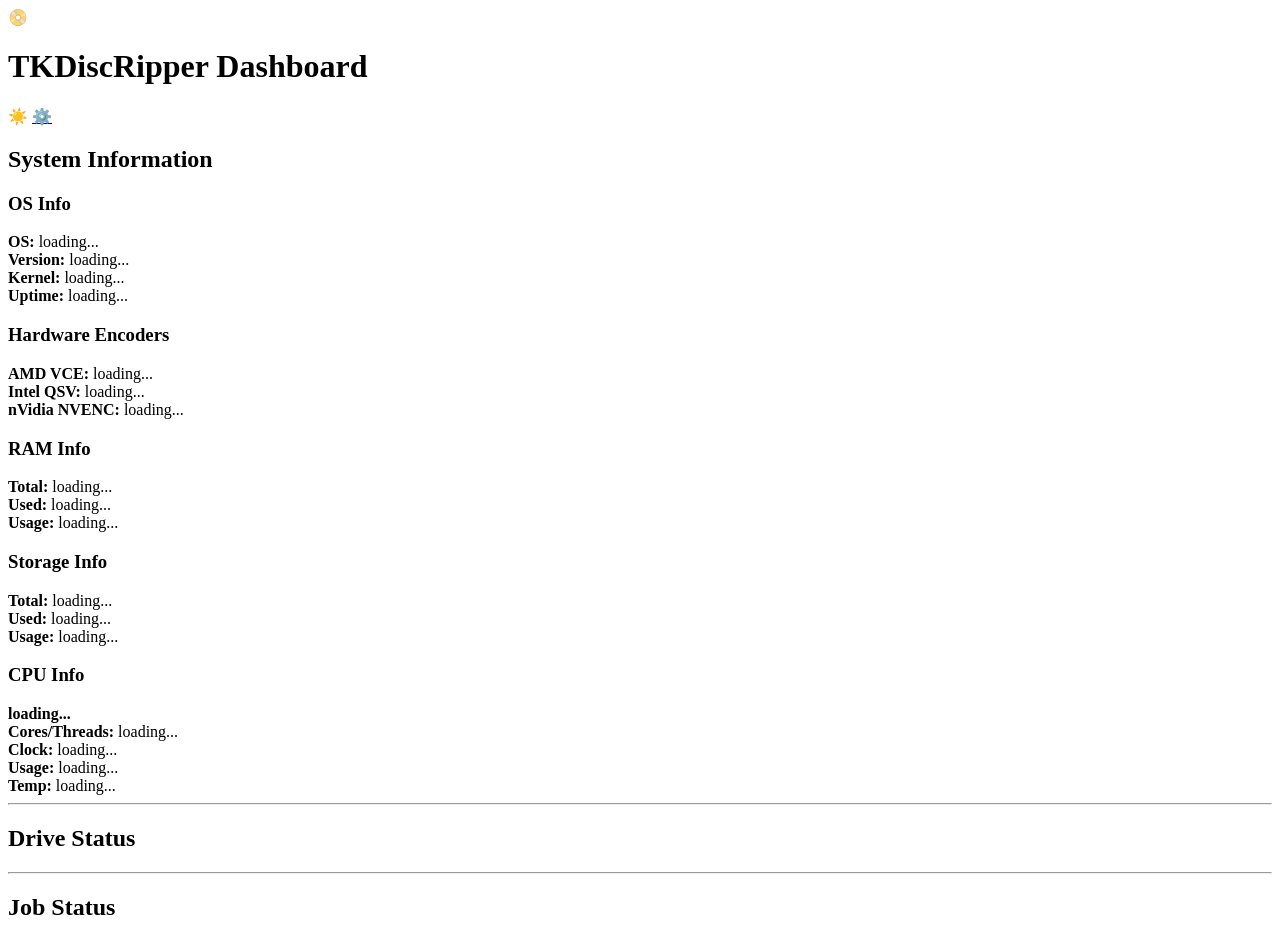
==== app/frontend/templates/dashboard.html @ 95b8765e "280901" ====
<!DOCTYPE html>
<html lang="en">
<head>
  <meta charset="utf-8">
  <title>TKDiscRipper Dashboard</title>
  <link rel="stylesheet" href="/static/style.css">
  <link rel="icon" type="image/gif" href="/static/favicon.gif">
  <script>document.documentElement.classList.add('dark-mode');</script>
  <script src="/static/dashboard.js" defer></script>
  <script src="/static/toast.js" defer></script>
</head>
<body>
    <div id="toast"></div>
  <header class="header-bar" role="banner" aria-label="Site Header">
    <div class="title-left">
      <span class="icon">📀</span>
      <h1>TKDiscRipper Dashboard</h1>
    </div>
    <div class="title-right">
      <span id="theme-icon" class="theme-symbol" onclick="toggleTheme()">☀️</span>
      <a href="/settings" title="Settings">⚙️</a>
    </div>    
  </header>
  <main class="content" role="main">
    <h2>System Information</h2>
    <div class="tile-row" id="system-info">
      <div class="tile" id="os_info">
        <h3>OS Info</h3>
        <div class="entry"><strong>OS:</strong> <span id="os">loading...</span></div>
        <div class="entry"><strong>Version:</strong> <span id="os_version">loading...</span></div>
        <div class="entry"><strong>Kernel:</strong> <span id="kernel">loading...</span></div>
        <div class="entry"><strong>Uptime:</strong> <span id="uptime">loading...</span></div>
      </div>

      <div class="tile" id="hwenc_info">
        <h3>Hardware Encoders</h3>
        <div class="entry"><strong>AMD VCE:</strong> <span id="amd_vce">loading...</span></div>
        <div class="entry"><strong>Intel QSV:</strong> <span id="intel_qsv">loading...</span></div>
        <div class="entry"><strong>nVidia NVENC:</strong> <span id="nvidia_nvenc">loading...</span></div>
      </div>

      <div class="tile" id="ram_info">
        <h3>RAM Info</h3>
        <div class="entry"><strong>Total:</strong> <span id="ram_total">loading...</span></div>
        <div class="entry"><strong>Used:</strong> <span id="ram_used">loading...</span></div>
        <div class="entry"><strong>Usage:</strong> <span id="ram_usage">loading...</span></div>
      </div>

      <div class="tile" id="storage_info">
        <h3>Storage Info</h3>
        <div class="entry"><strong>Total:</strong> <span id="disk_total">loading...</span></div>
        <div class="entry"><strong>Used:</strong> <span id="disk_used">loading...</span></div>
        <div class="entry"><strong>Usage:</strong> <span id="disk_usage">loading...</span></div>
      </div>

      <div class="tile" id="cpu_info">
        <h3>CPU Info</h3>
        <div class="entry"><strong id="cpu_model">loading...</strong></div>
        <div class="entry"><strong>Cores/Threads:</strong> <span id="cpu_cores_threads">loading...</span></div>
        <div class="entry"><strong>Clock:</strong> <span id="cpu_clock">loading...</span></div>
        <div class="entry"><strong>Usage:</strong> <span id="cpu_usage">loading...</span></div>
        <div class="entry"><strong>Temp:</strong> <span id="cpu_temp">loading...</span></div>
      </div>
    </div>

    <hr>

    <h2>Drive Status</h2>
    <div class="tile-row" id="drives">
      <!-- Overview and drive tiles will be injected here -->
    </div>

    <hr>

    <h2>Job Status</h2>
    <div id="jobs"></div>
  </main>
</body>
</html>
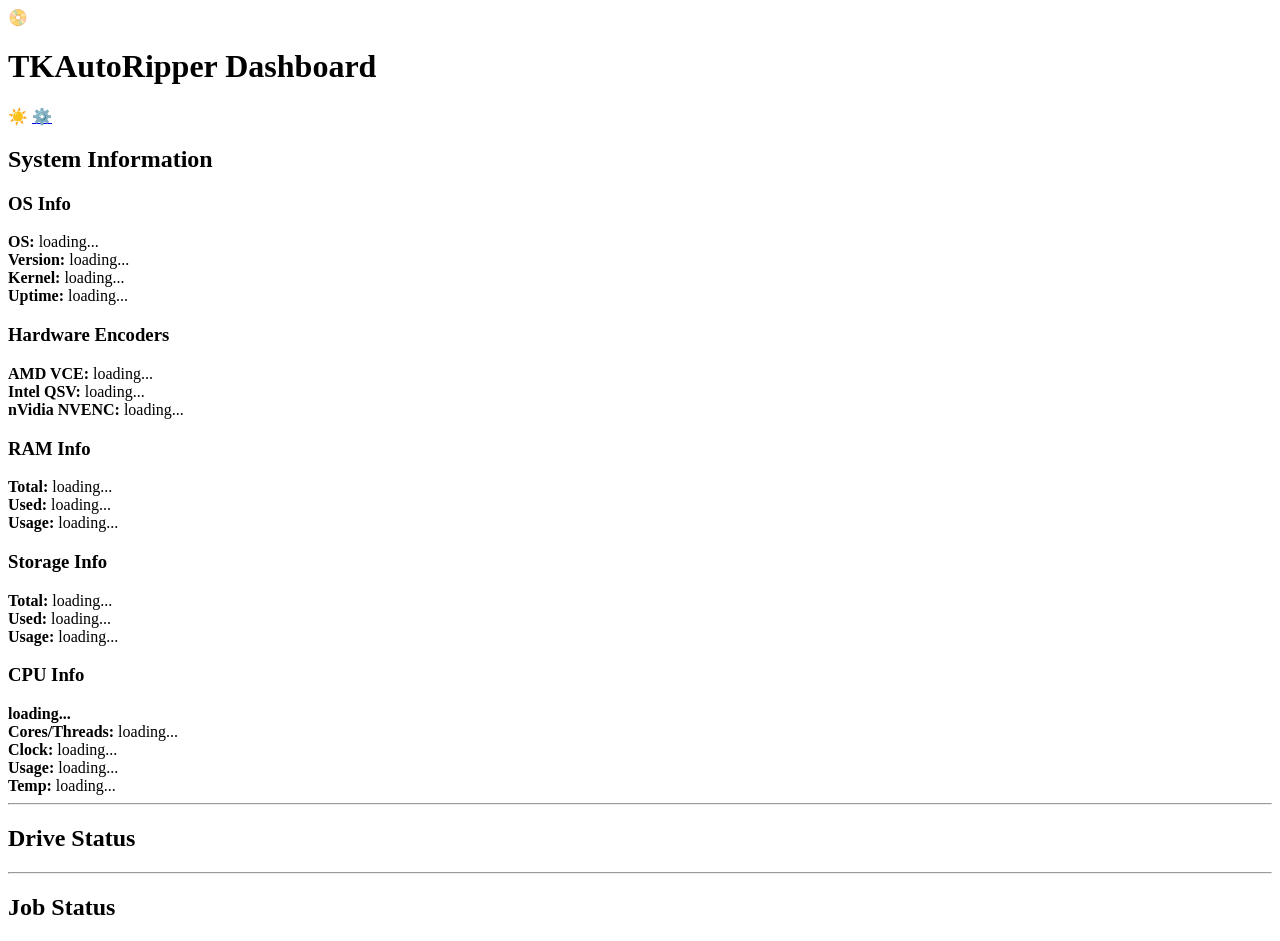
==== commit 4b74c8bd: "290901" ====
--- a/app/frontend/templates/dashboard.html
+++ b/app/frontend/templates/dashboard.html
@@ -2,7 +2,7 @@
 <html lang="en">
 <head>
   <meta charset="utf-8">
-  <title>TKDiscRipper Dashboard</title>
+  <title>TKAutoRipper Dashboard</title>
   <link rel="stylesheet" href="/static/style.css">
   <link rel="icon" type="image/gif" href="/static/favicon.gif">
   <script>document.documentElement.classList.add('dark-mode');</script>
@@ -14,7 +14,7 @@
   <header class="header-bar" role="banner" aria-label="Site Header">
     <div class="title-left">
       <span class="icon">📀</span>
-      <h1>TKDiscRipper Dashboard</h1>
+      <h1>TKAutoRipper Dashboard</h1>
     </div>
     <div class="title-right">
       <span id="theme-icon" class="theme-symbol" onclick="toggleTheme()">☀️</span>
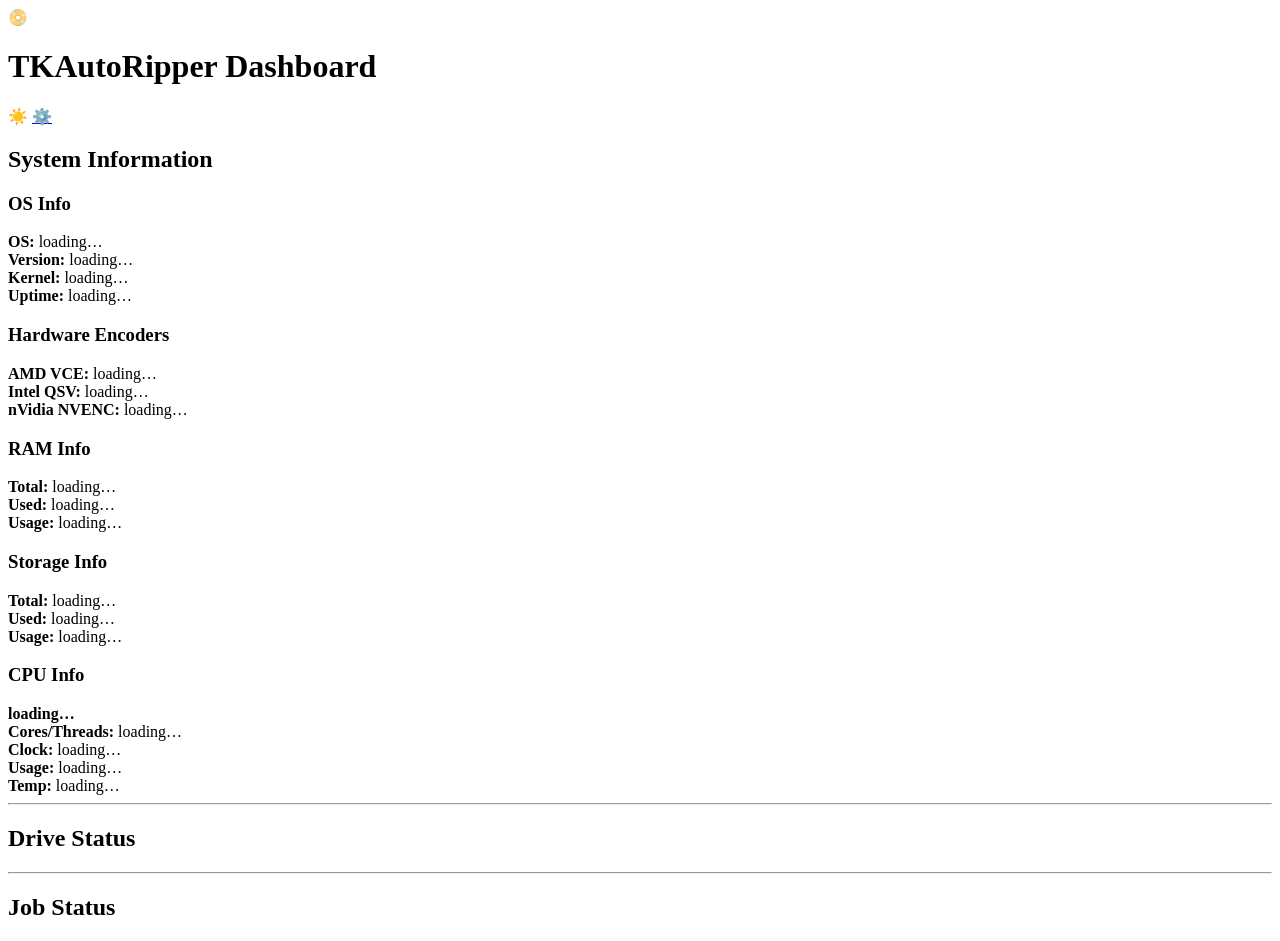
==== commit f20cf670: "290905" ====
--- a/app/frontend/templates/dashboard.html
+++ b/app/frontend/templates/dashboard.html
@@ -5,12 +5,16 @@
   <title>TKAutoRipper Dashboard</title>
   <link rel="stylesheet" href="/static/style.css">
   <link rel="icon" type="image/gif" href="/static/favicon.gif">
-  <script>document.documentElement.classList.add('dark-mode');</script>
-  <script src="/static/dashboard.js" defer></script>
-  <script src="/static/toast.js" defer></script>
+  <script type="module" src="/static/dashboard.js" defer></script>
+  <script type="module">
+    import { initTheme, toggleTheme } from '/static/ui.js';
+    window.toggleTheme = toggleTheme;
+    document.addEventListener('DOMContentLoaded', initTheme);
+  </script>
 </head>
 <body>
-    <div id="toast"></div>
+  <div id="toast"></div>
+
   <header class="header-bar" role="banner" aria-label="Site Header">
     <div class="title-left">
       <span class="icon">📀</span>
@@ -19,56 +23,51 @@
     <div class="title-right">
       <span id="theme-icon" class="theme-symbol" onclick="toggleTheme()">☀️</span>
       <a href="/settings" title="Settings">⚙️</a>
-    </div>    
+    </div>
   </header>
+
   <main class="content" role="main">
     <h2>System Information</h2>
-    <div class="tile-row" id="system-info">
-      <div class="tile" id="os_info">
+    <div class="grid grid--auto" id="system-info">
+      <div class="card" id="os_info">
         <h3>OS Info</h3>
-        <div class="entry"><strong>OS:</strong> <span id="os">loading...</span></div>
-        <div class="entry"><strong>Version:</strong> <span id="os_version">loading...</span></div>
-        <div class="entry"><strong>Kernel:</strong> <span id="kernel">loading...</span></div>
-        <div class="entry"><strong>Uptime:</strong> <span id="uptime">loading...</span></div>
+        <div class="entry"><strong>OS:</strong> <span id="os">loading…</span></div>
+        <div class="entry"><strong>Version:</strong> <span id="os_version">loading…</span></div>
+        <div class="entry"><strong>Kernel:</strong> <span id="kernel">loading…</span></div>
+        <div class="entry"><strong>Uptime:</strong> <span id="uptime">loading…</span></div>
       </div>
-
-      <div class="tile" id="hwenc_info">
+      <div class="card" id="hwenc_info">
         <h3>Hardware Encoders</h3>
-        <div class="entry"><strong>AMD VCE:</strong> <span id="amd_vce">loading...</span></div>
-        <div class="entry"><strong>Intel QSV:</strong> <span id="intel_qsv">loading...</span></div>
-        <div class="entry"><strong>nVidia NVENC:</strong> <span id="nvidia_nvenc">loading...</span></div>
+        <div class="entry"><strong>AMD VCE:</strong> <span id="amd_vce">loading…</span></div>
+        <div class="entry"><strong>Intel QSV:</strong> <span id="intel_qsv">loading…</span></div>
+        <div class="entry"><strong>nVidia NVENC:</strong> <span id="nvidia_nvenc">loading…</span></div>
       </div>
-
-      <div class="tile" id="ram_info">
+      <div class="card" id="ram_info">
         <h3>RAM Info</h3>
-        <div class="entry"><strong>Total:</strong> <span id="ram_total">loading...</span></div>
-        <div class="entry"><strong>Used:</strong> <span id="ram_used">loading...</span></div>
-        <div class="entry"><strong>Usage:</strong> <span id="ram_usage">loading...</span></div>
+        <div class="entry"><strong>Total:</strong> <span id="ram_total">loading…</span></div>
+        <div class="entry"><strong>Used:</strong> <span id="ram_used">loading…</span></div>
+        <div class="entry"><strong>Usage:</strong> <span id="ram_usage">loading…</span></div>
       </div>
-
-      <div class="tile" id="storage_info">
+      <div class="card" id="storage_info">
         <h3>Storage Info</h3>
-        <div class="entry"><strong>Total:</strong> <span id="disk_total">loading...</span></div>
-        <div class="entry"><strong>Used:</strong> <span id="disk_used">loading...</span></div>
-        <div class="entry"><strong>Usage:</strong> <span id="disk_usage">loading...</span></div>
+        <div class="entry"><strong>Total:</strong> <span id="disk_total">loading…</span></div>
+        <div class="entry"><strong>Used:</strong> <span id="disk_used">loading…</span></div>
+        <div class="entry"><strong>Usage:</strong> <span id="disk_usage">loading…</span></div>
       </div>
-
-      <div class="tile" id="cpu_info">
+      <div class="card" id="cpu_info">
         <h3>CPU Info</h3>
-        <div class="entry"><strong id="cpu_model">loading...</strong></div>
-        <div class="entry"><strong>Cores/Threads:</strong> <span id="cpu_cores_threads">loading...</span></div>
-        <div class="entry"><strong>Clock:</strong> <span id="cpu_clock">loading...</span></div>
-        <div class="entry"><strong>Usage:</strong> <span id="cpu_usage">loading...</span></div>
-        <div class="entry"><strong>Temp:</strong> <span id="cpu_temp">loading...</span></div>
+        <div class="entry"><strong id="cpu_model">loading…</strong></div>
+        <div class="entry"><strong>Cores/Threads:</strong> <span id="cpu_cores_threads">loading…</span></div>
+        <div class="entry"><strong>Clock:</strong> <span id="cpu_clock">loading…</span></div>
+        <div class="entry"><strong>Usage:</strong> <span id="cpu_usage">loading…</span></div>
+        <div class="entry"><strong>Temp:</strong> <span id="cpu_temp">loading…</span></div>
       </div>
     </div>
 
     <hr>
 
     <h2>Drive Status</h2>
-    <div class="tile-row" id="drives">
-      <!-- Overview and drive tiles will be injected here -->
-    </div>
+    <div class="grid grid--auto" id="drives"></div>
 
     <hr>
 
@@ -76,4 +75,4 @@
     <div id="jobs"></div>
   </main>
 </body>
-</html>+</html>
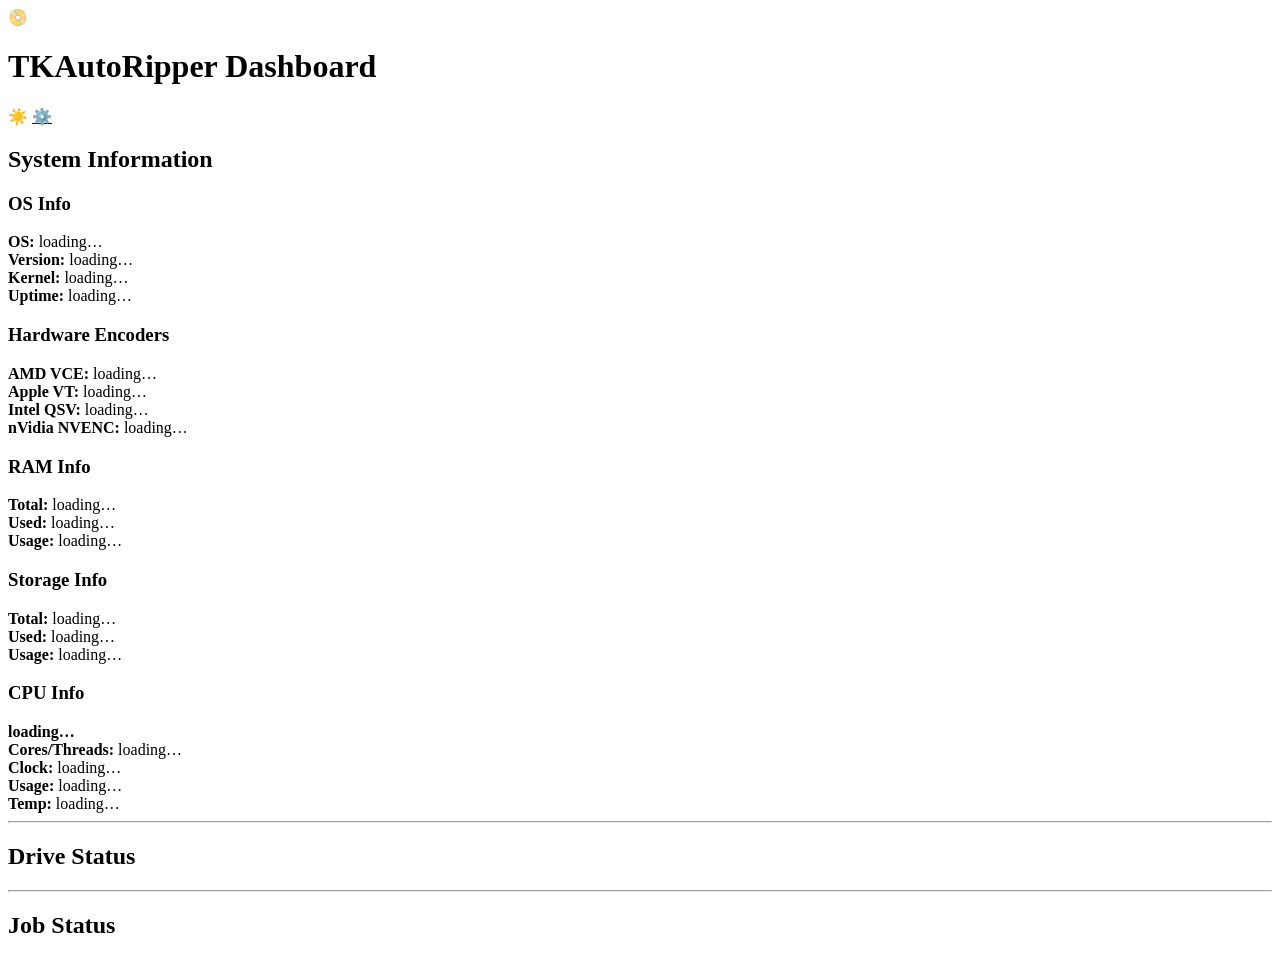
==== commit fcf58d60: "added apple vt indicator" ====
--- a/app/frontend/templates/dashboard.html
+++ b/app/frontend/templates/dashboard.html
@@ -39,6 +39,7 @@
       <div class="card" id="hwenc_info">
         <h3>Hardware Encoders</h3>
         <div class="entry"><strong>AMD VCE:</strong> <span id="amd_vce">loading…</span></div>
+        <div class="entry"><strong>Apple VT:</strong> <span id="apple_vt">loading…</span></div>
         <div class="entry"><strong>Intel QSV:</strong> <span id="intel_qsv">loading…</span></div>
         <div class="entry"><strong>nVidia NVENC:</strong> <span id="nvidia_nvenc">loading…</span></div>
       </div>
